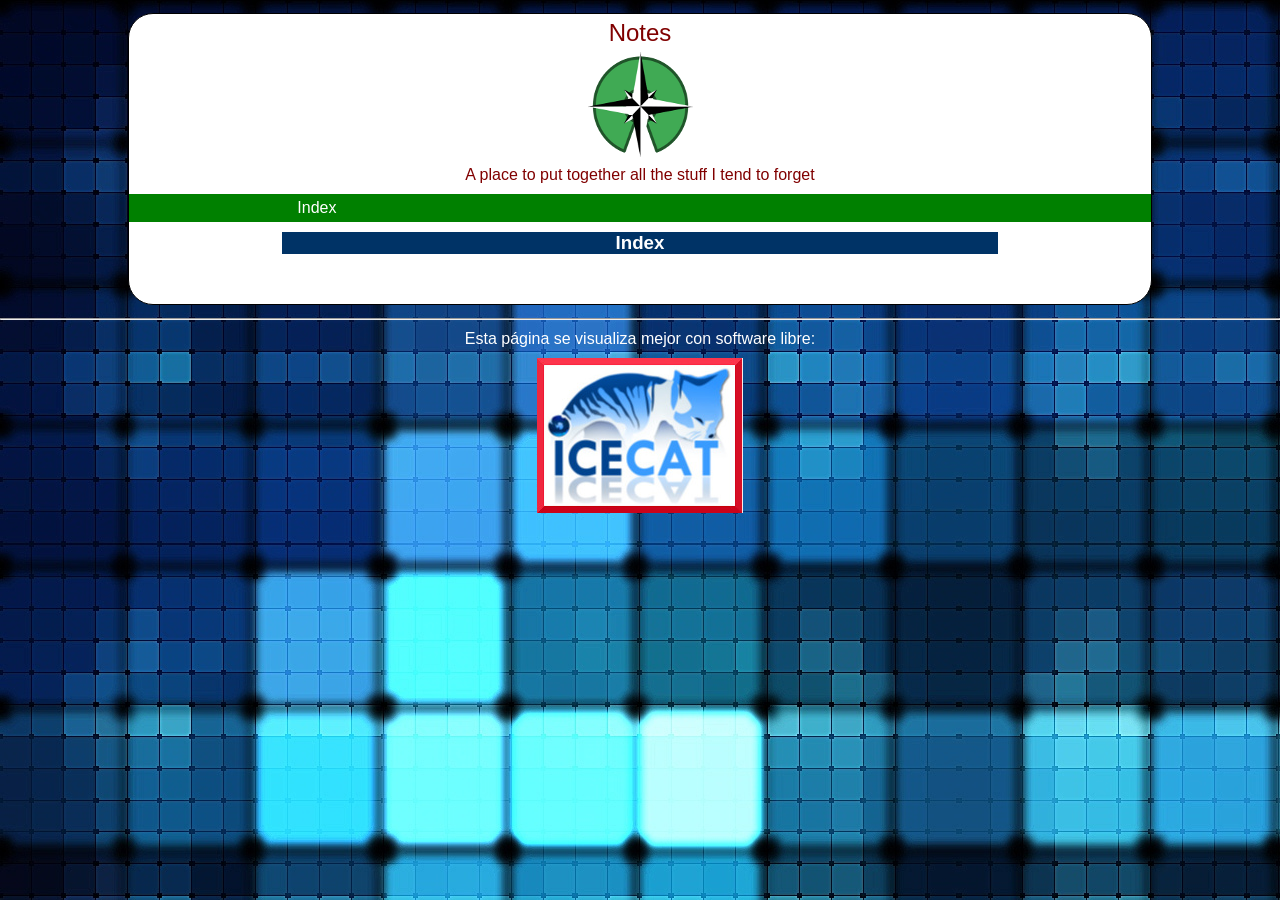
==== index.html @ ec88692d "Add CSS, images and index" ====
<!DOCTYPE html>
<html>
<head>
<title>Notes</title>
<link rel="shortcut icon" href="imagenes/favicon.png">
<meta http-equiv="Content-Type" content="text/html; charset=UTF-8" />
<link rel="stylesheet" href="css/estilos.css" />
</head>
<body>

<div id="contenedor">

	<div id="encabezado">
		<h1 class="centrado">Notes</h1>
			<p class="centrado"><a href="index.html"><img src="imagenes/logo.png" alto="logo" /></a></p>
		<h2 class="centrado">A place to put together all the stuff I tend to forget</h2>
		 
	</div>

	<div id="nav">
		<ul>

		<li><a href="#">Index</a></li>
		</ul>


	</div>

	<div id="cuerpo">
		<h3 class="centrado">Index</h3>
		
		<div id="pagina">
	</div>
	</div>

	




</div>
<div id="pie">
	<hr />
		<p class="centrado"> Esta página se visualiza mejor con software libre: </p>
		<p class="centrado"><a target="_blank" href="http://www.gnu.org/software/gnuzilla/"><img src="imagenes/icecat.jpg"  alt="icecat" /></a></p>
	</div>
</body>
</html>
---- css/estilos.css ----
/* Copyright (C) 2014, 2015, 2016, 2017 Francisco Dominguez <http://hispagnu.org> */

* {
	margin: 0px;
	padding: 0px;
	font-family: sans-serif;
}

body {

/*background-color: #6699FF;*/
background: url("../imagenes/wallpaper.jpg");

}

h1{

margin-top: 5px;
margin-bottom: 5px;
font: 150% sans-serif;
color: #800000;
}

h2{

margin-top: 5px;
margin-bottom: 5px;
margin-left: 5px;
margin-right: 5px;
font: 100% sans-serif;
color: #800000;



}

h3 {

margin-top: 10px;
margin-bottom: 10px;
background-color: #036;
color: white;

}

h4 {

color: #35382a;
font-weight: bold;
font-size: 1.6em;
font-family: sans-serif;
margin-top: 25px;
margin-bottom: 25px;
text-align: center;

}

.centrado {

text-align: center;

}

#pagina {

margin-top: 50px;
margin-bottom: 50px;

}

#licencias {

margin-top: 50px;
margin-bottom: 50px;

}

#licencias p {

margin-top: 15px;
margin-bottom: 15px;

}

#contenedor {

	margin-right: 10%;
	margin-left: 10%;
margin-top: 1%;
margin-bottom: 1%;
border: 1px solid #000000;
-webkit-border-radius: 25px;
-moz-border-radius: 25px;
border-radius: 25px;
background-color: white;

}

#nav {
	background-color: /*#bd0000*/green;
	height: 1%;
	overflow: hidden;
	margin-top: 10px;
	margin-bottom: 10px;

	
}
#nav ul {
	list-style-type: none;
	margin-left: 15%;
	
}
#nav ul li {
	float: left;
		
	
}
#nav a     {
	text-decoration: none;
	display: block;
	padding-top: 5px;
	padding-right: 15px;
	padding-bottom: 5px;
	padding-left: 15px;
	color: white;
	
}

#nav a:hover {
	color: yellow;
	background-color: #036;
}


#cuerpo {

margin-left: 15%;
margin-right: 15%;


}

#pie p {

margin-top: 10px;
color: white;

}

#pagina p {

margin-top: 20px;
text-align : justify;
}

#CC {

text-align: center;

}
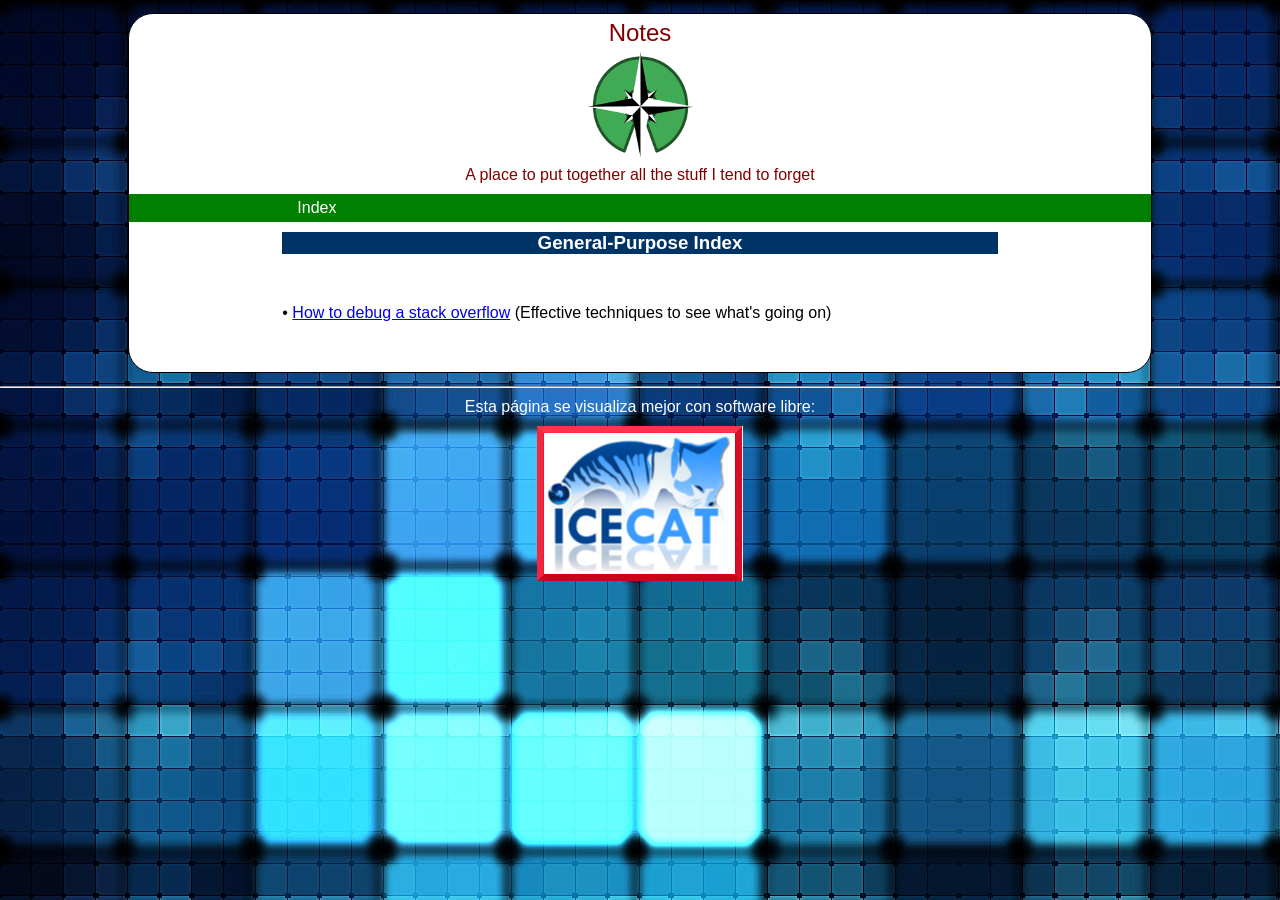
==== commit a76bd1f0: "Add how to debug stack overflow post" ====
--- a/index.html
+++ b/index.html
@@ -27,9 +27,10 @@
 	</div>
 
 	<div id="cuerpo">
-		<h3 class="centrado">Index</h3>
+		<h3 class="centrado">General-Purpose Index</h3>
 		
 		<div id="pagina">
+		<p>&bull; <a href="post/how_to_debug_stack_overflow.html">How to debug a stack overflow</a> (Effective techniques to see what's going on)</p>
 	</div>
 	</div>
 
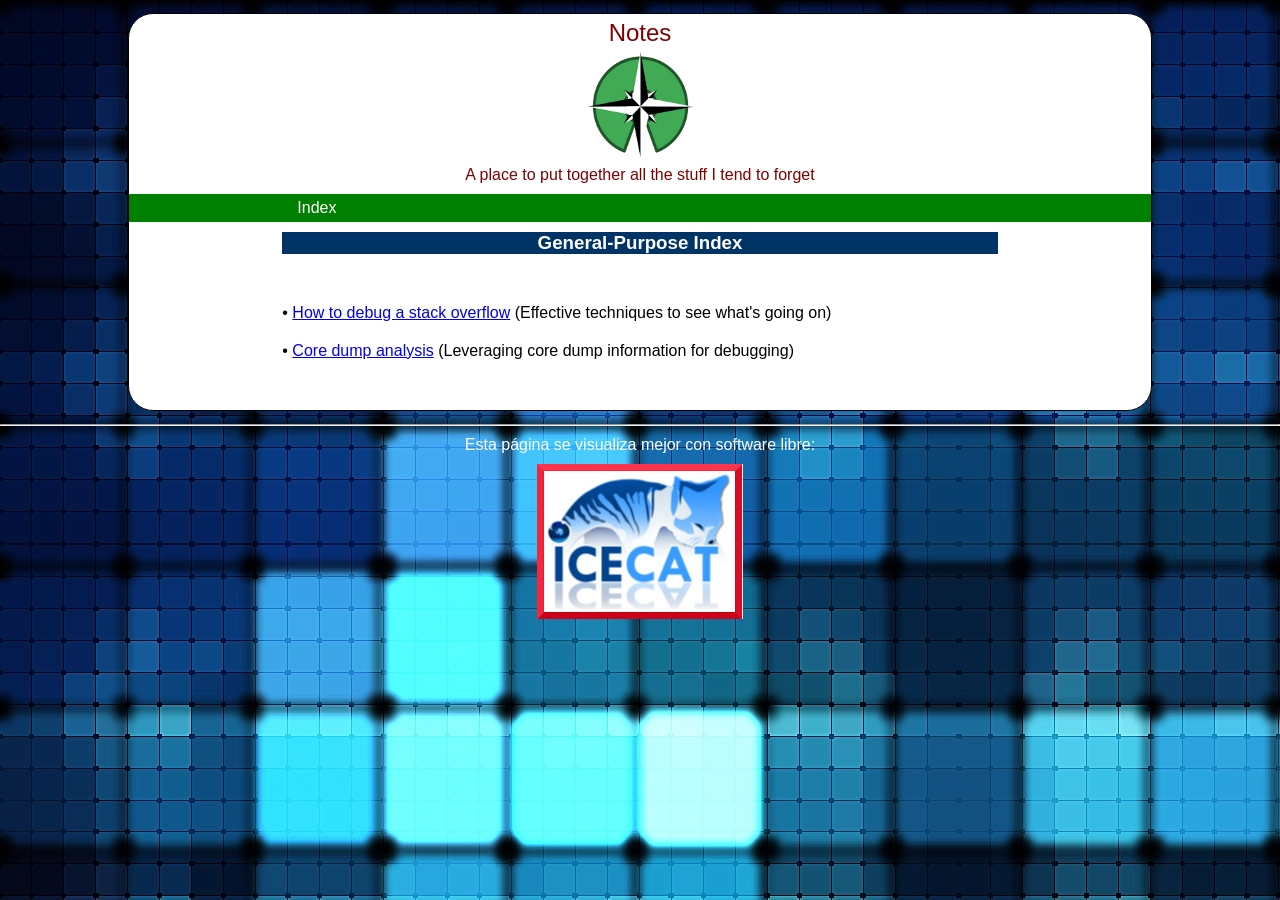
==== commit 36664d47: "Core dump analysis post" ====
--- a/index.html
+++ b/index.html
@@ -31,6 +31,7 @@
 		
 		<div id="pagina">
 		<p>&bull; <a href="post/how_to_debug_stack_overflow.html">How to debug a stack overflow</a> (Effective techniques to see what's going on)</p>
+		<p>&bull; <a href="post/core_dump_analysis.html">Core dump analysis</a> (Leveraging core dump information for debugging)</p>
 	</div>
 	</div>
 
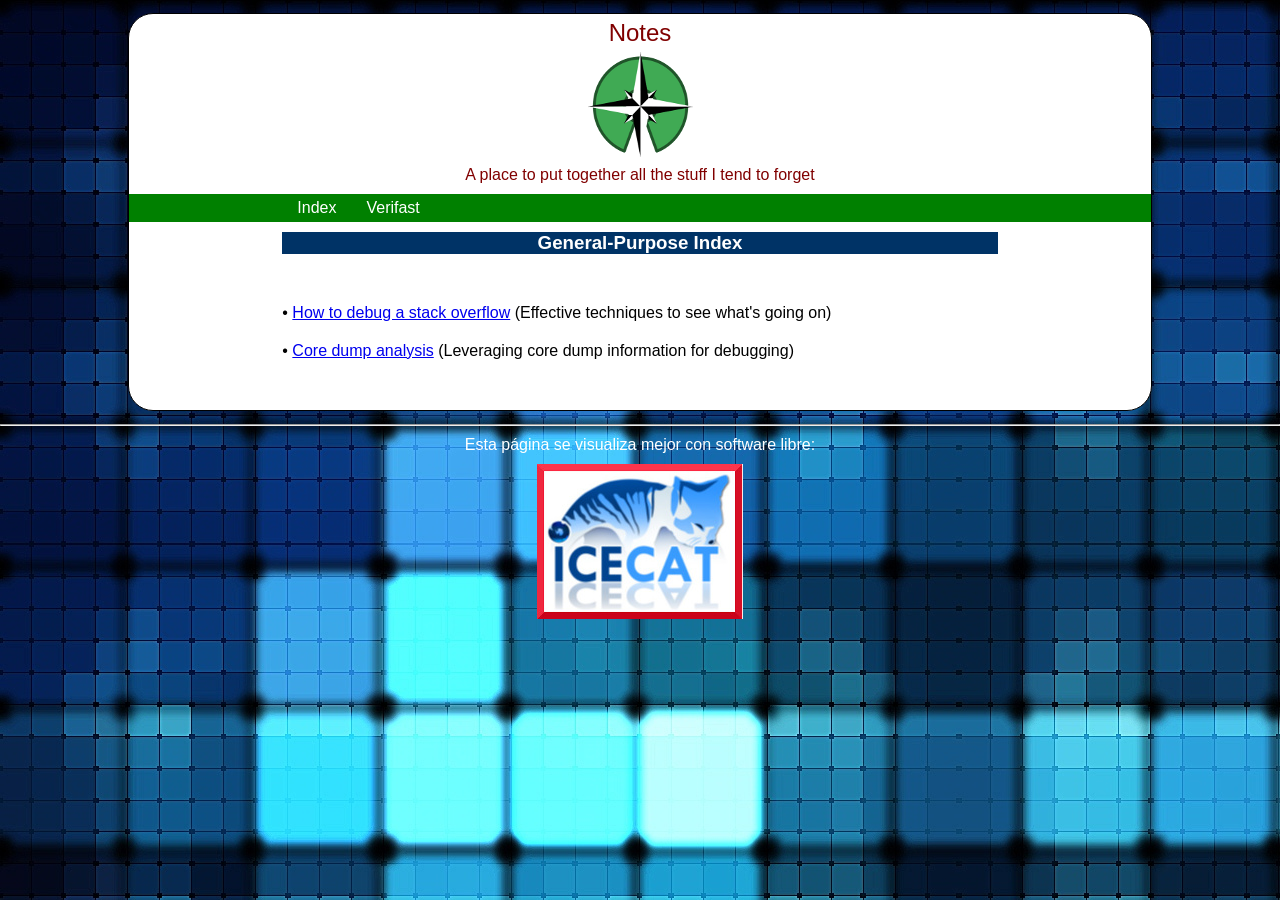
==== commit 6096c3ae: "Begin verifast notes" ====
--- a/index.html
+++ b/index.html
@@ -21,6 +21,7 @@
 		<ul>
 
 		<li><a href="#">Index</a></li>
+		<li><a href="verifast/index.html">Verifast</a></li>
 		</ul>
 
 
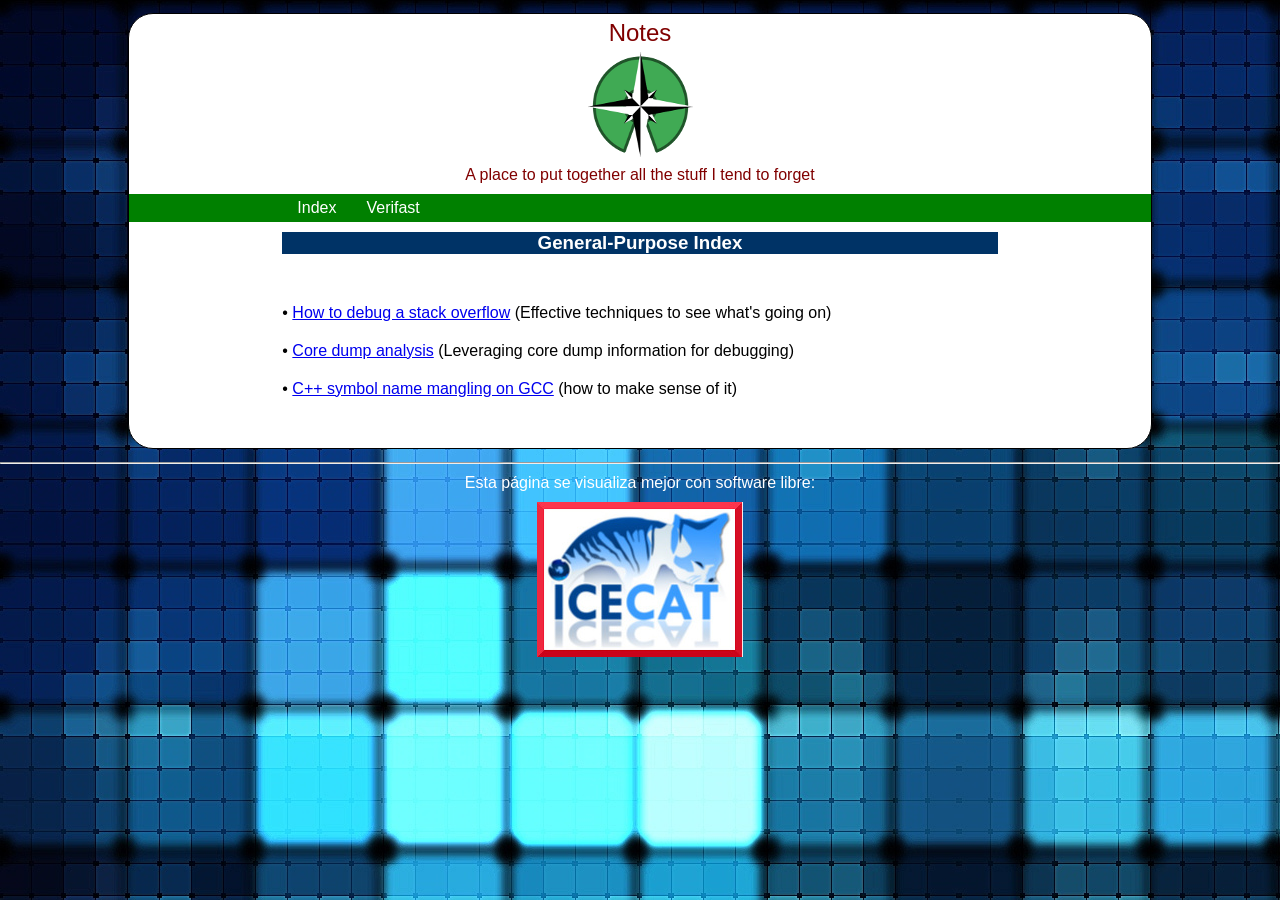
==== commit 169a645c: "Add C++ name mangling reference" ====
--- a/index.html
+++ b/index.html
@@ -33,6 +33,7 @@
 		<div id="pagina">
 		<p>&bull; <a href="post/how_to_debug_stack_overflow.html">How to debug a stack overflow</a> (Effective techniques to see what's going on)</p>
 		<p>&bull; <a href="post/core_dump_analysis.html">Core dump analysis</a> (Leveraging core dump information for debugging)</p>
+		<p>&bull; <a href="https://binglongx.com/2025/03/17/c-name-mangling-in-gcc/">C++ symbol name mangling on GCC</a> (how to make sense of it)</p>
 	</div>
 	</div>
 
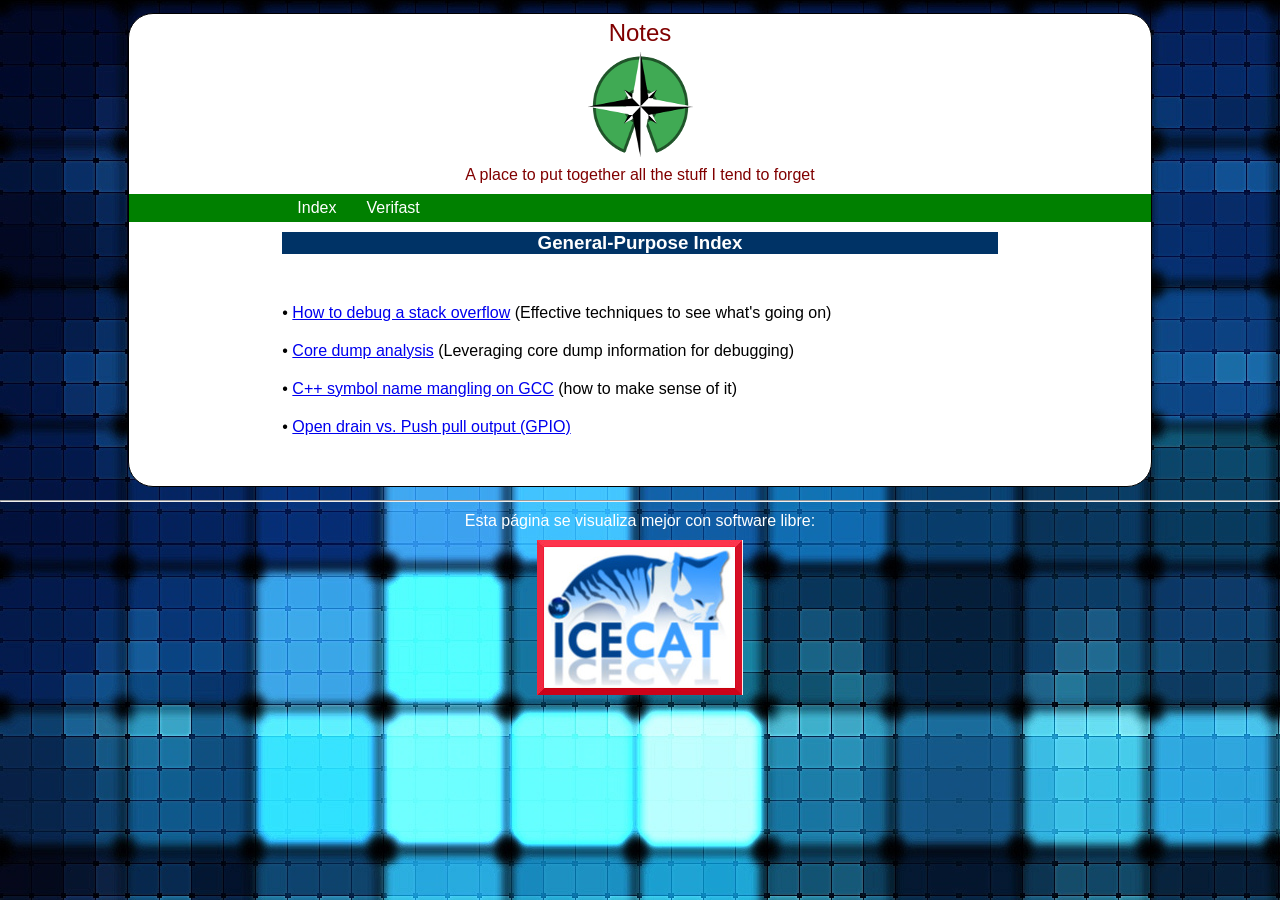
==== commit 4b2cfad8: "Add GPIO output modes reference link" ====
--- a/index.html
+++ b/index.html
@@ -34,6 +34,7 @@
 		<p>&bull; <a href="post/how_to_debug_stack_overflow.html">How to debug a stack overflow</a> (Effective techniques to see what's going on)</p>
 		<p>&bull; <a href="post/core_dump_analysis.html">Core dump analysis</a> (Leveraging core dump information for debugging)</p>
 		<p>&bull; <a href="https://binglongx.com/2025/03/17/c-name-mangling-in-gcc/">C++ symbol name mangling on GCC</a> (how to make sense of it)</p>
+		<p>&bull; <a href="https://open4tech.com/open-drain-output-vs-push-pull-output/">Open drain vs. Push pull output (GPIO)</a></p>
 	</div>
 	</div>
 
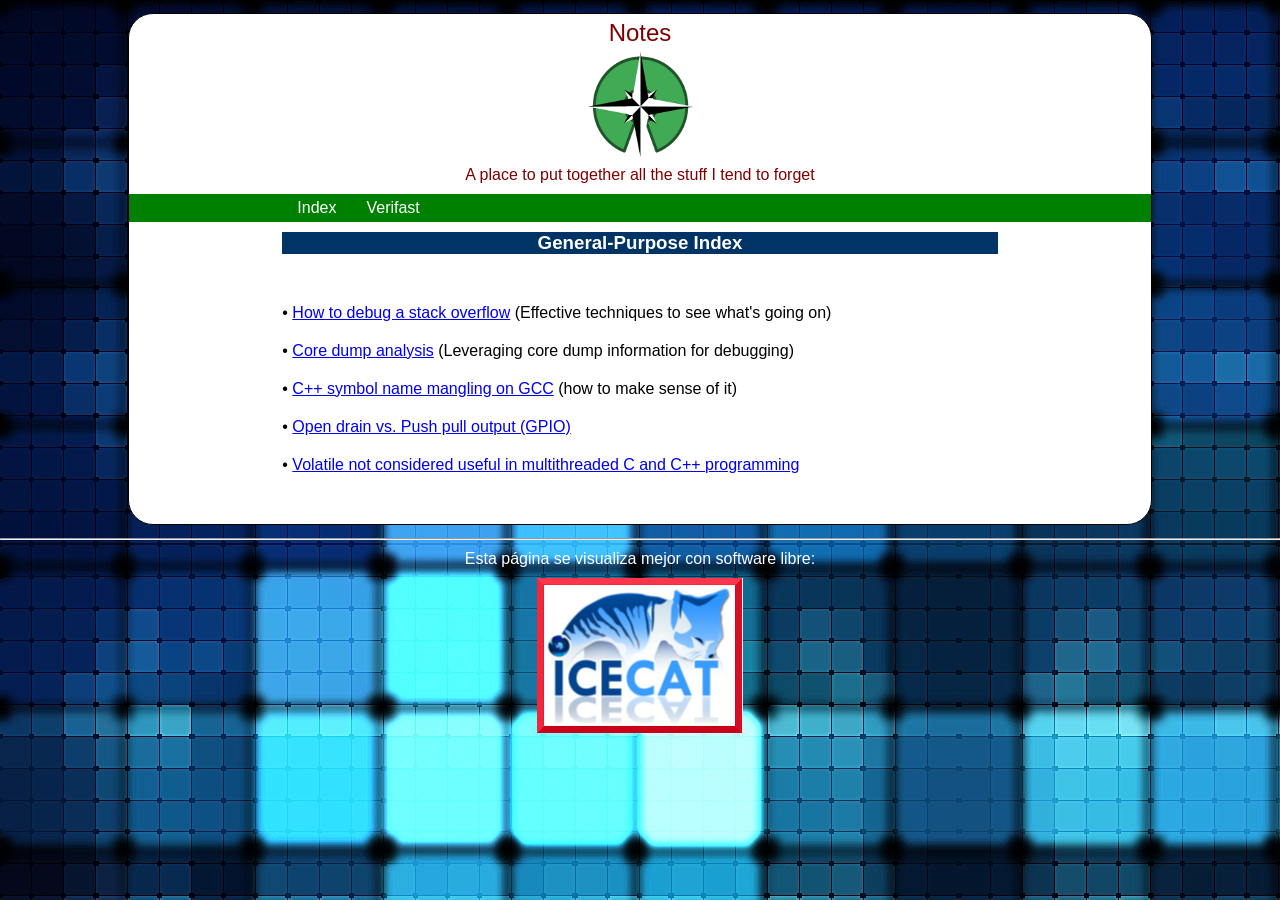
==== commit 07af3499: "Add link to StackOverflow post on the need of volatile on multithreaded programming in C" ====
--- a/index.html
+++ b/index.html
@@ -35,6 +35,7 @@
 		<p>&bull; <a href="post/core_dump_analysis.html">Core dump analysis</a> (Leveraging core dump information for debugging)</p>
 		<p>&bull; <a href="https://binglongx.com/2025/03/17/c-name-mangling-in-gcc/">C++ symbol name mangling on GCC</a> (how to make sense of it)</p>
 		<p>&bull; <a href="https://open4tech.com/open-drain-output-vs-push-pull-output/">Open drain vs. Push pull output (GPIO)</a></p>
+		<p>&bull; <a href="https://stackoverflow.com/questions/2484980/why-is-volatile-not-considered-useful-in-multithreaded-c-or-c-programming">Volatile not considered useful in multithreaded C and C++ programming</a></p>
 	</div>
 	</div>
 
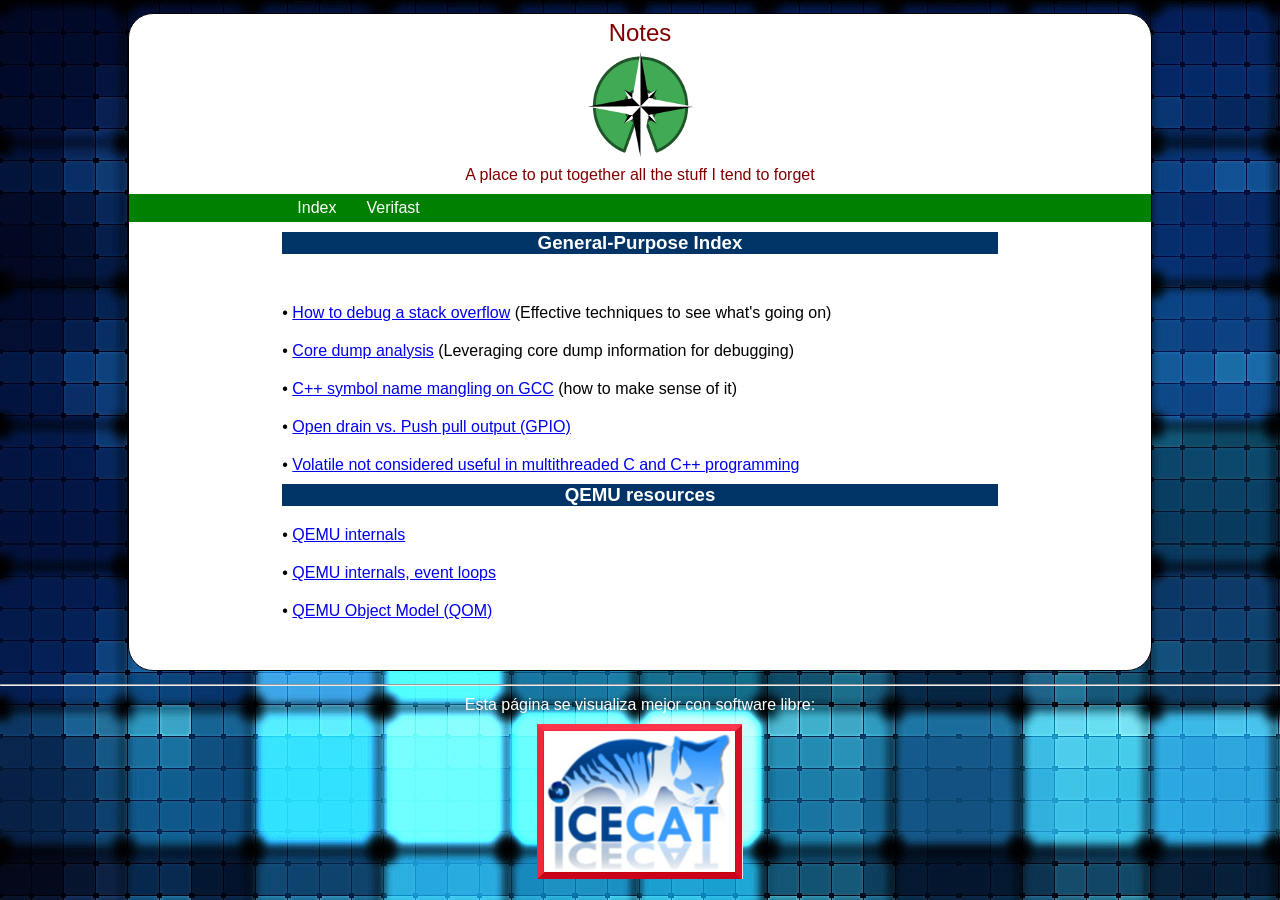
==== commit a1301239: "Add QEMU developer resources" ====
--- a/index.html
+++ b/index.html
@@ -36,6 +36,11 @@
 		<p>&bull; <a href="https://binglongx.com/2025/03/17/c-name-mangling-in-gcc/">C++ symbol name mangling on GCC</a> (how to make sense of it)</p>
 		<p>&bull; <a href="https://open4tech.com/open-drain-output-vs-push-pull-output/">Open drain vs. Push pull output (GPIO)</a></p>
 		<p>&bull; <a href="https://stackoverflow.com/questions/2484980/why-is-volatile-not-considered-useful-in-multithreaded-c-or-c-programming">Volatile not considered useful in multithreaded C and C++ programming</a></p>
+
+		<h3 class="centrado">QEMU resources</h3>
+		<p>&bull; <a href="https://airbus-seclab.github.io/qemu_blog/">QEMU internals</a></p>
+		<p>&bull; <a href="https://blog.vmsplice.net/2020/08/qemu-internals-event-loops.html">QEMU internals, event loops</a></p>
+		<p>&bull; <a href="https://www.qemu.org/docs/master/devel/qom.html">QEMU Object Model (QOM)</a></p>
 	</div>
 	</div>
 
